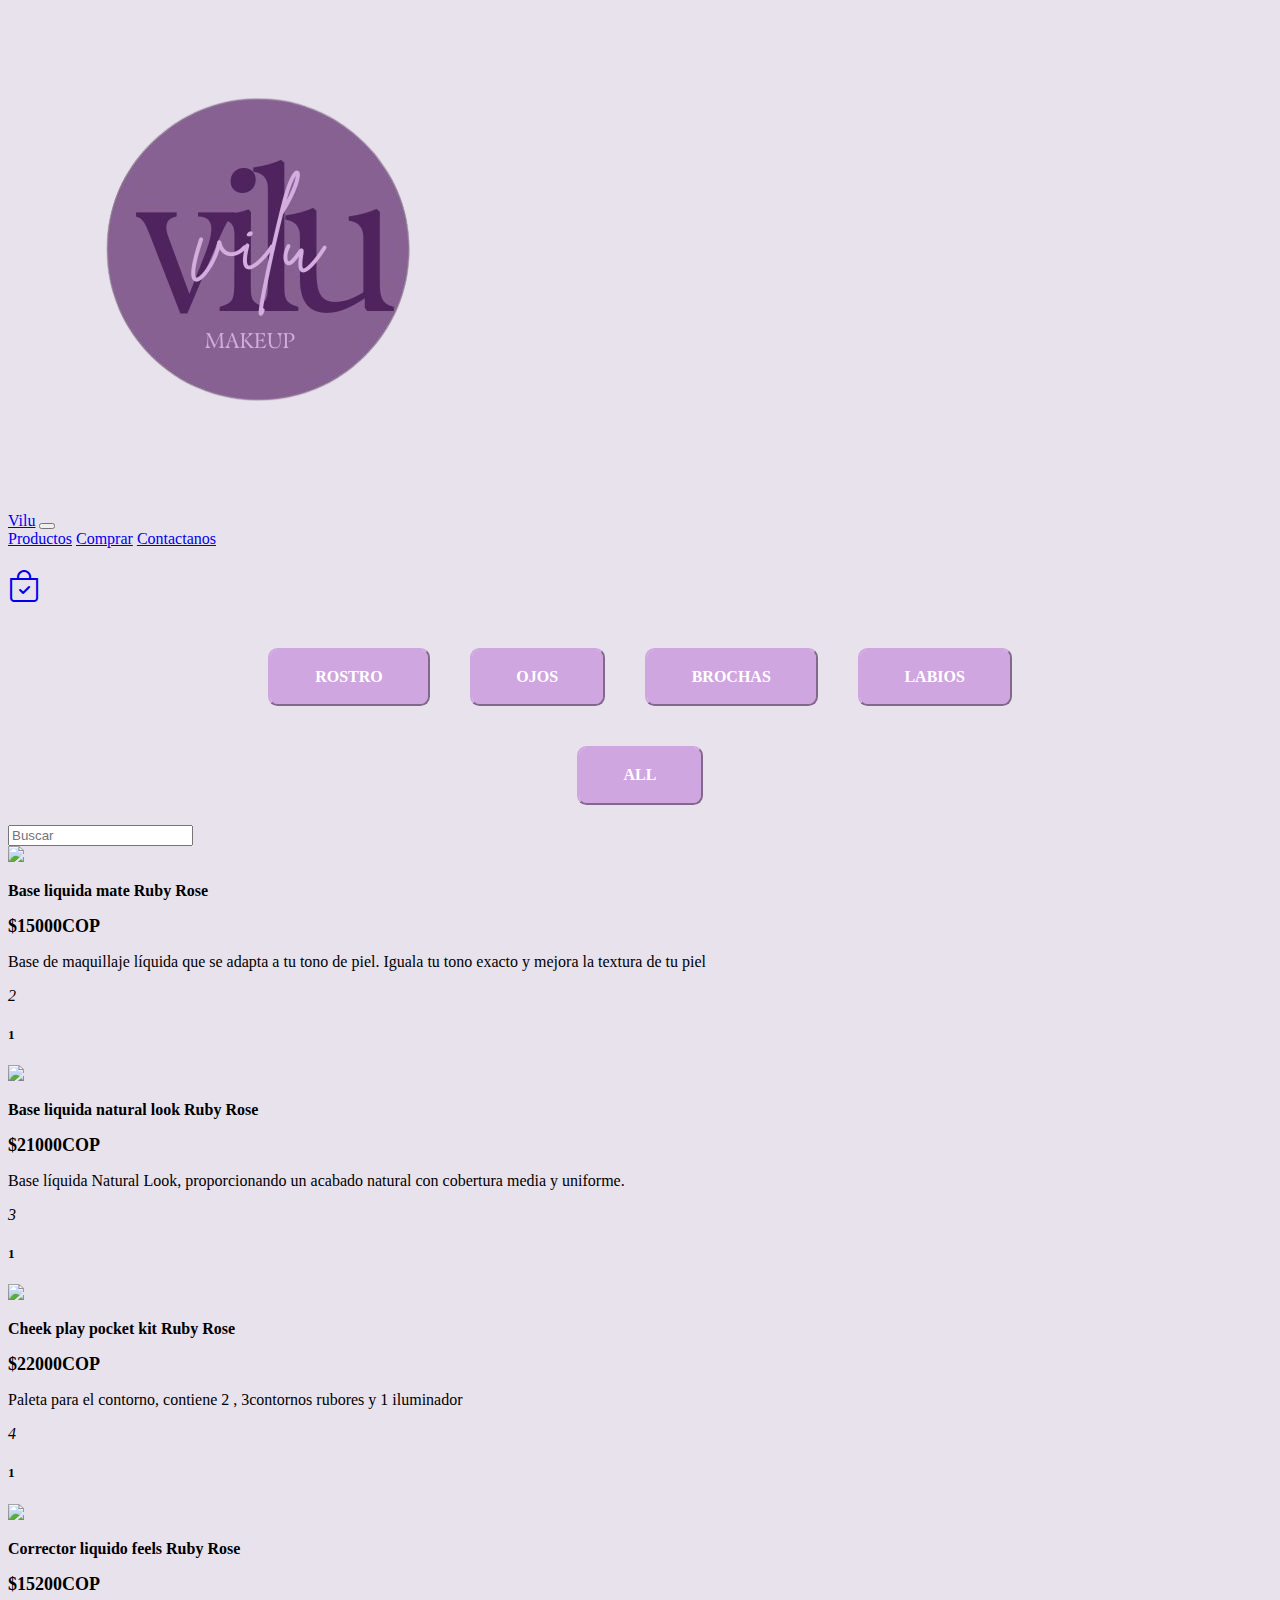
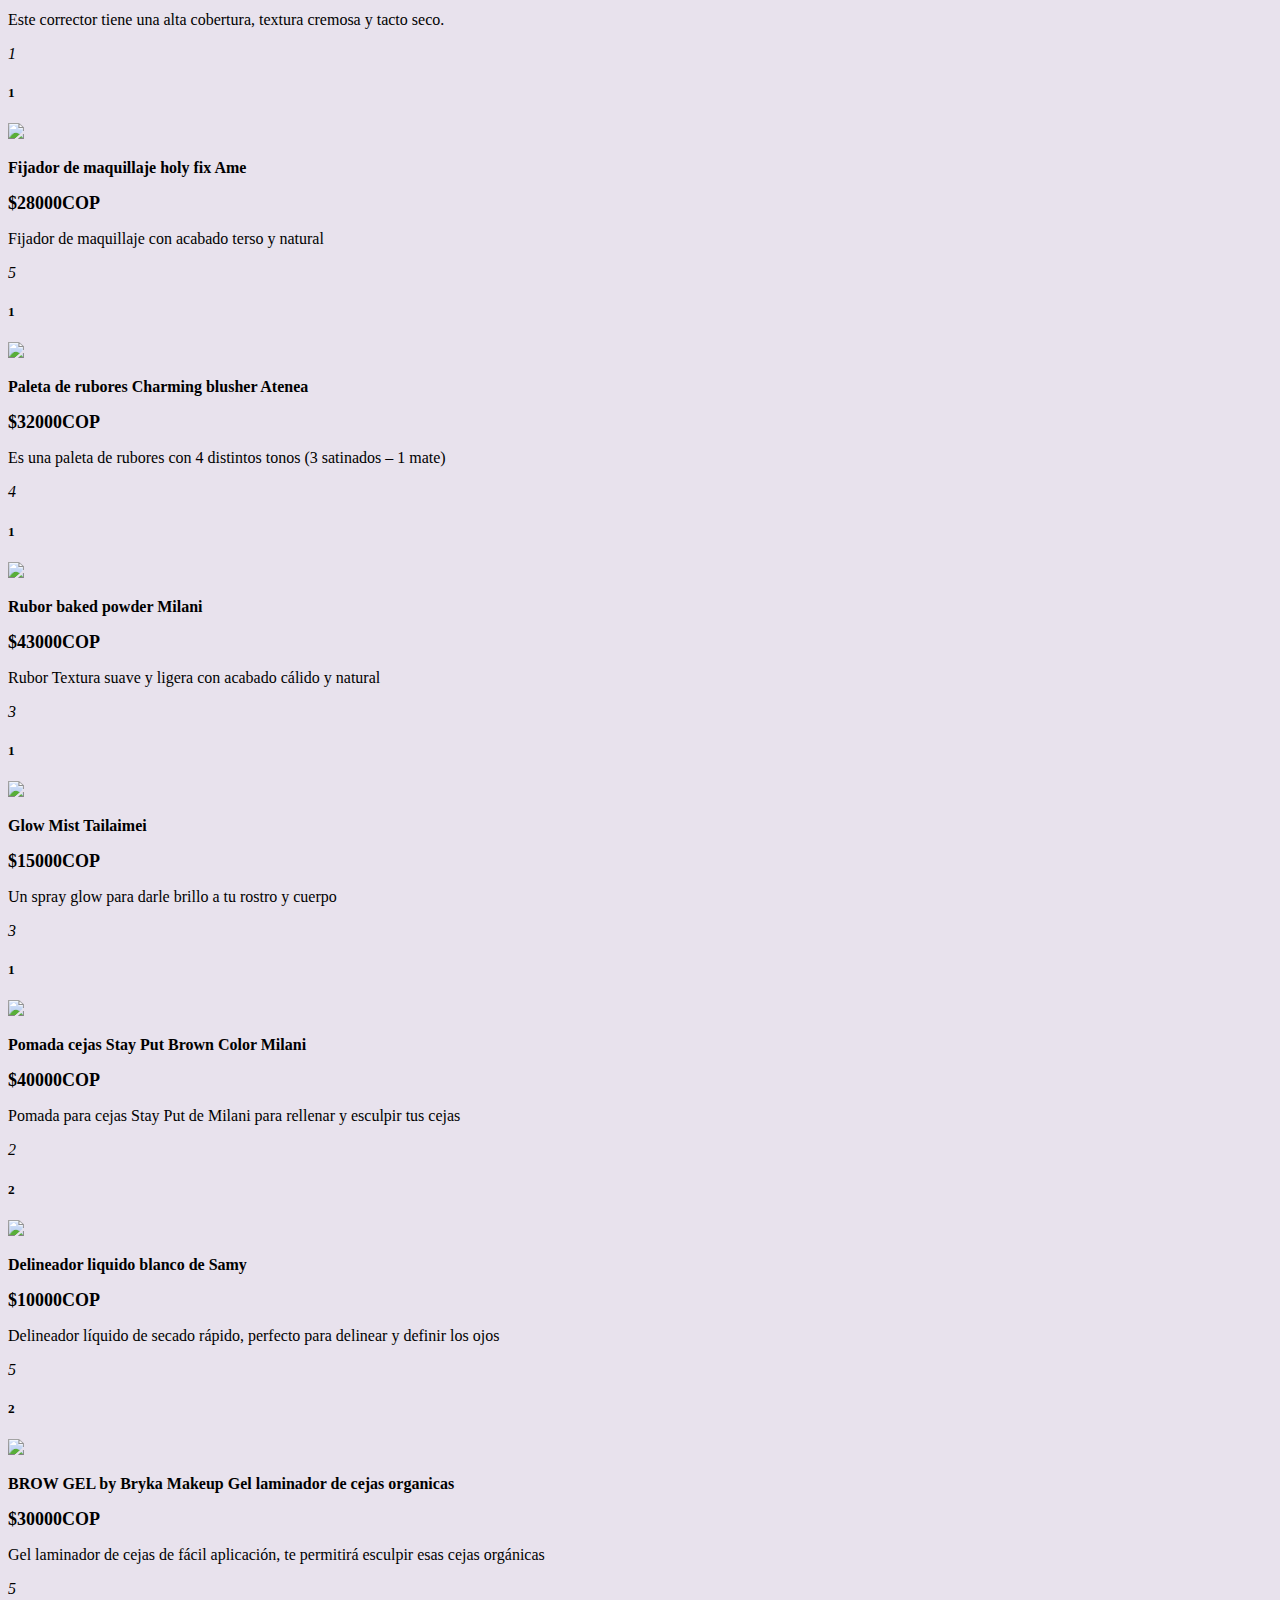
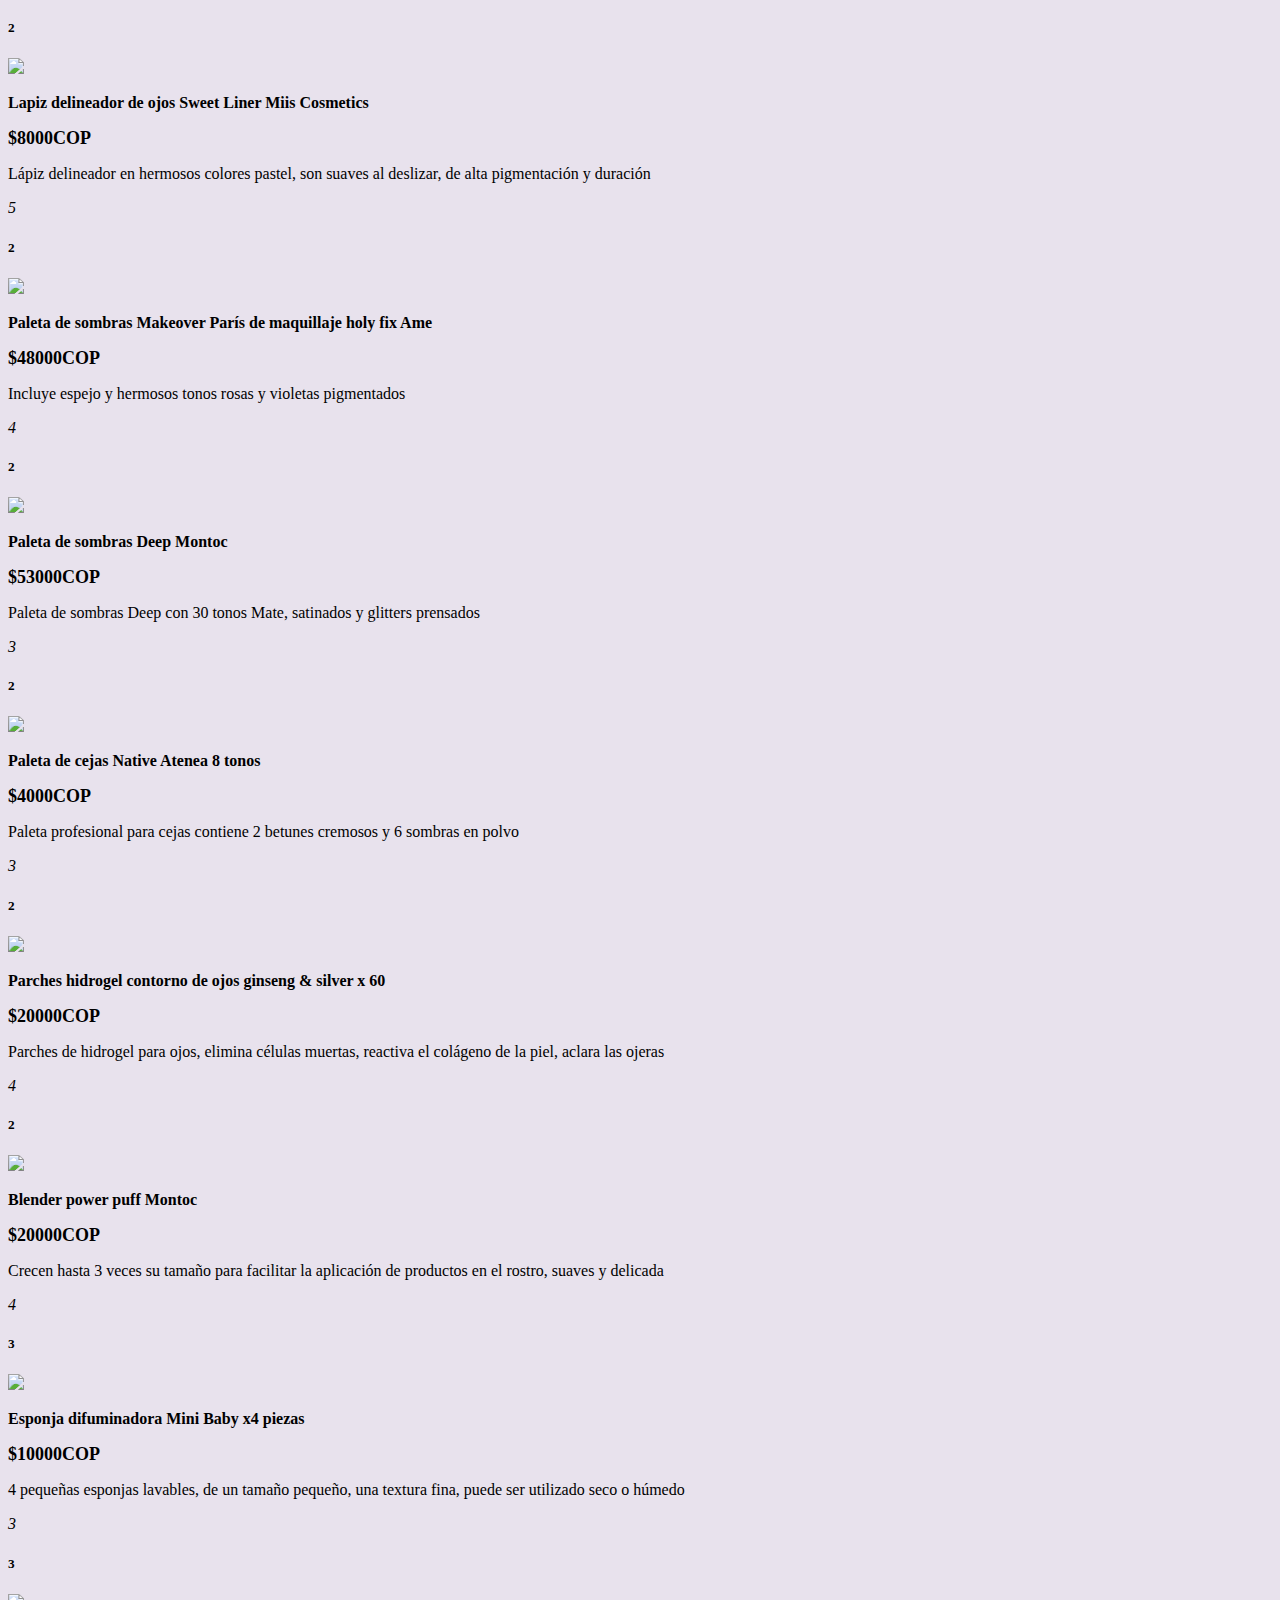
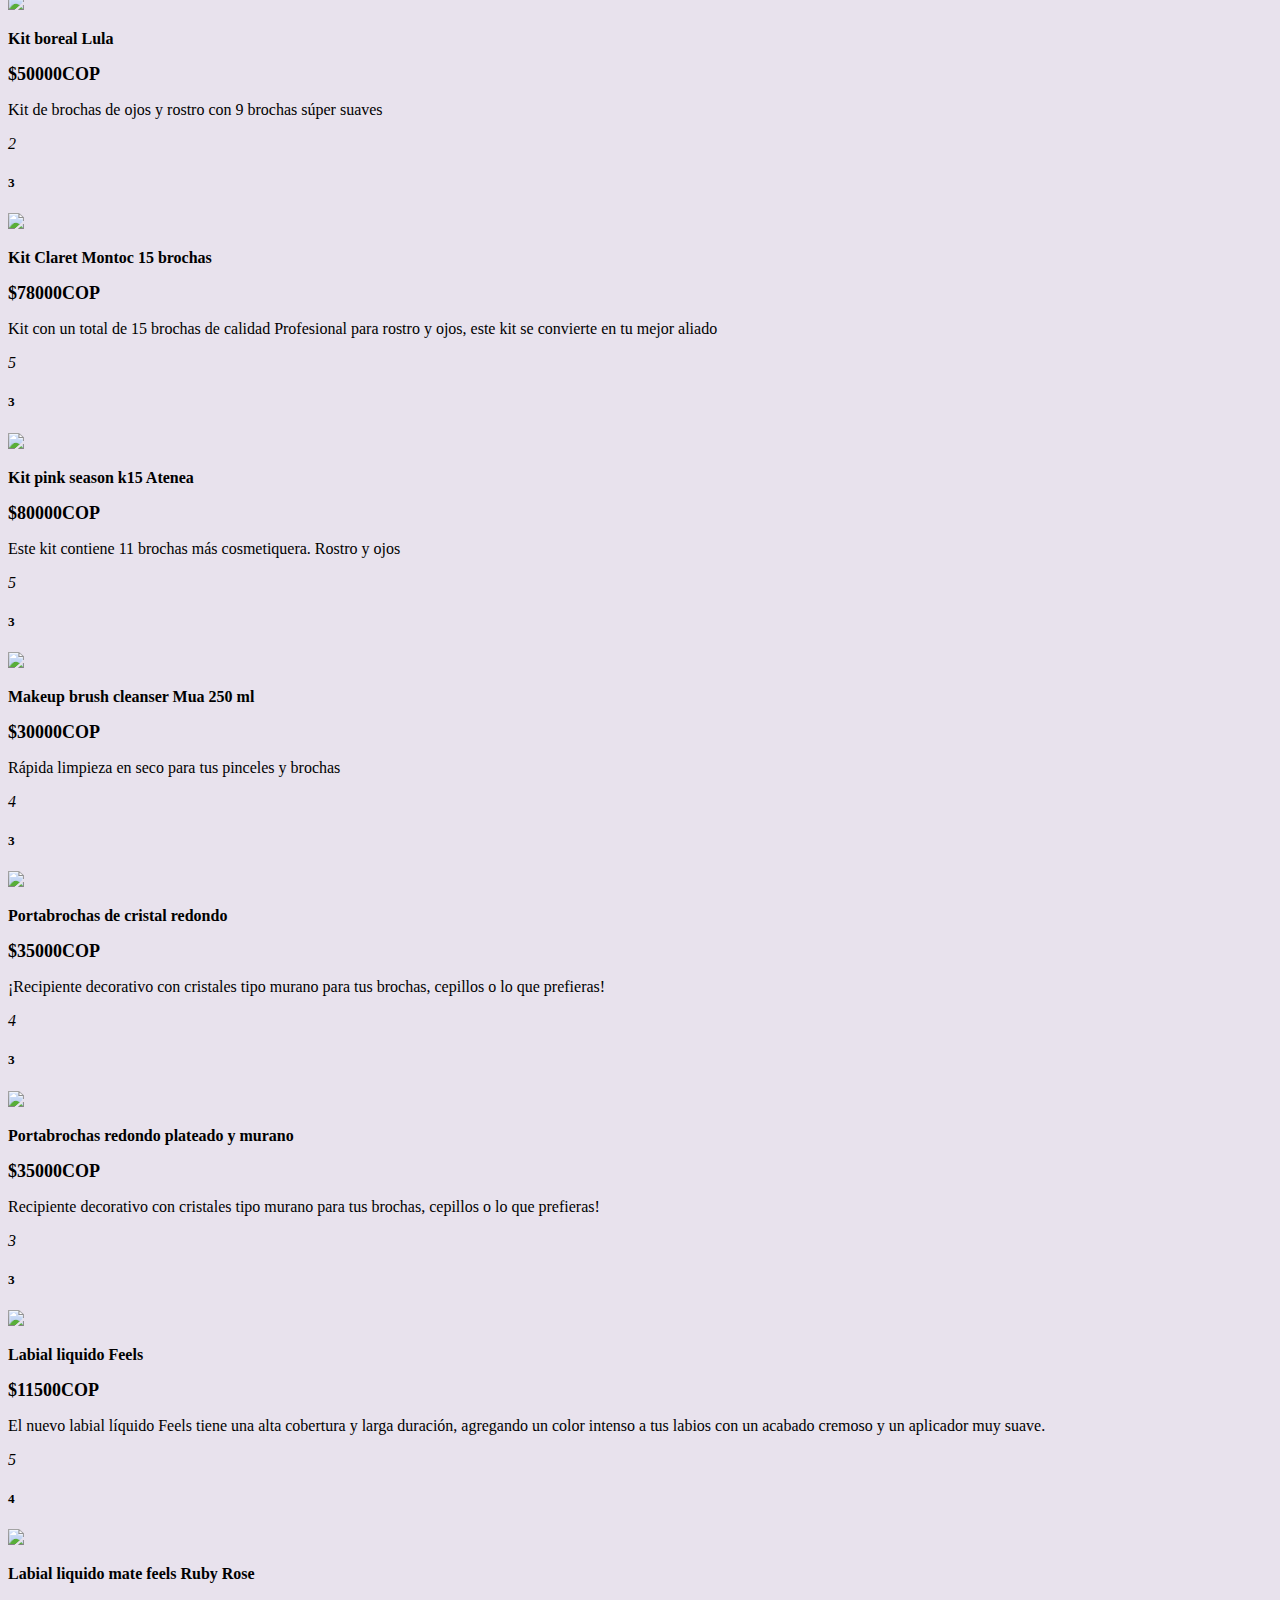
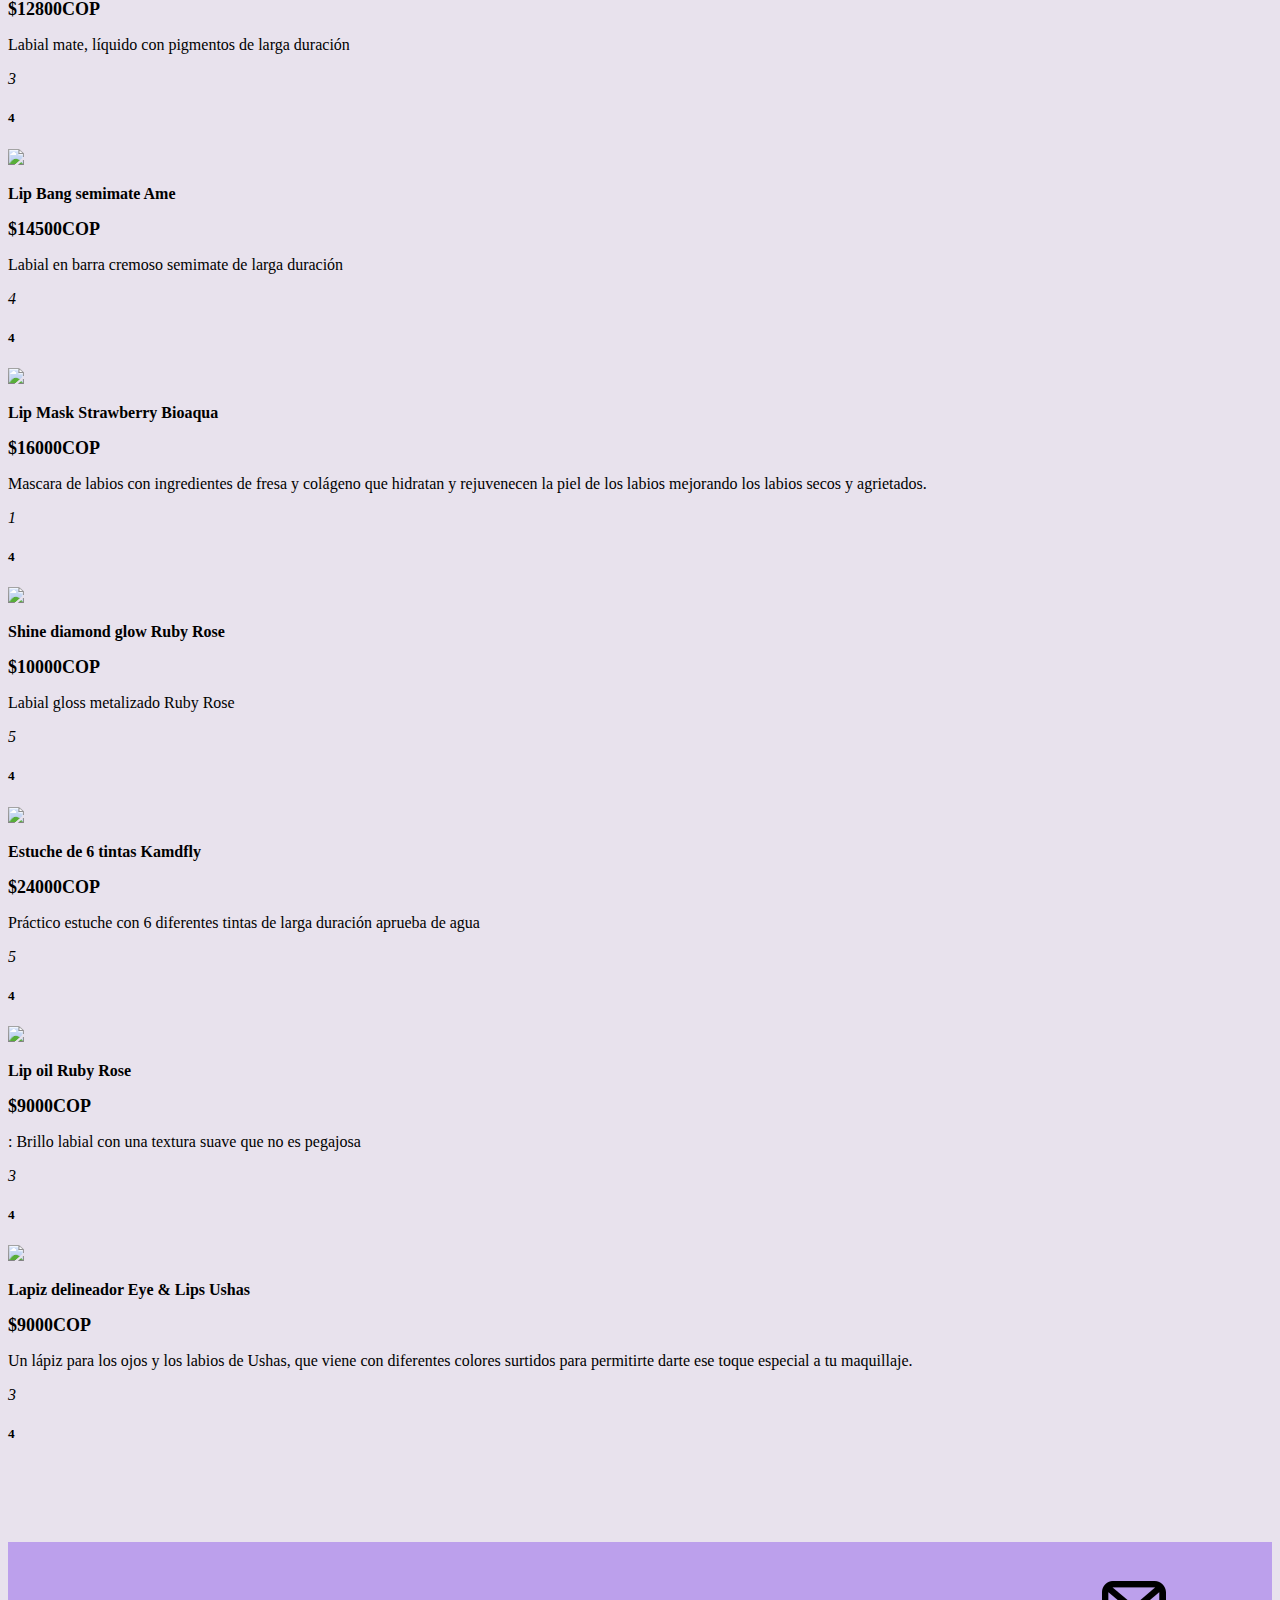
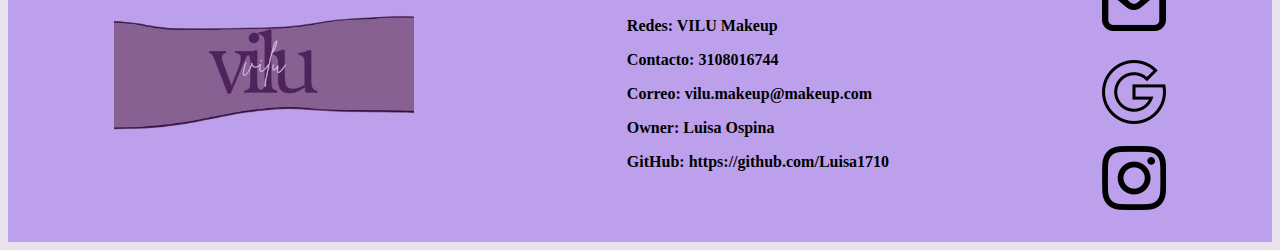
==== productos.html @ d4257795 "se crea proyecto" ====
<!DOCTYPE html>
<html lang="en">
<head>
    <meta charset="UTF-8">
    <meta http-equiv="X-UA-Compatible" content="IE=edge">
    <meta name="viewport" content="width=device-width, initial-scale=1.0">
    <title>Productos</title>
    <link href="https://cdn.jsdelivr.net/npm/bootstrap@5.2.0-beta1/dist/css/bootstrap.min.css" rel="stylesheet" integrity="sha384-0evHe/X+R7YkIZDRvuzKMRqM+OrBnVFBL6DOitfPri4tjfHxaWutUpFmBp4vmVor" crossorigin="anonymous">
    <enlace rel="preconectar" href="https://fonts.googleapis.com">
    <enlace rel="preconectar" href="https://fonts.gstatic.com" crossorigin>
      <link rel="stylesheet" href="https://cdn.jsdelivr.net/npm/bootstrap-icons@1.8.3/font/bootstrap-icons.css">
    <enlace href="https: //fonts.googleapis.com/css2? family= Josefin+Slab:wght@100 & display=swap" rel="stylesheet">
    <link rel="stylesheet" href="./assets/styles/estilos.css">
</head>
<body class="fuente fondo">
  <header>
    <div class="container "> 
        <div  class="row">
          <div class="col-3">
            <a href="./index.html">
              <img src="./assets/img/Logo.png"  alt="" class="img-fluid w-100"> 
            </a>
          </div>
          <div class="col-8">
            
            <span class="navbar-toggler-icon "></span>
            <section class="menu">
              <nav class="navbar navbar-expand-lg navbar-light bg-light mt-5 ">
                <div class="container-fluid ">
                  <a class="navbar-brand " href="./index.html">Vilu</a>
                    <button class="navbar-toggler" type="button" data-bs-toggle="collapse" data-bs-target="#navbarNavAltMarkup" aria-controls="navbarNavAltMarkup" aria-expanded="false" aria-label="Toggle navigation">
                      <span class="navbar-toggler-icon"></span>
                    </button>
                    <div class="collapse navbar-collapse" id="navbarNavAltMarkup">
                      <div class="navbar-nav">
                          <a class="nav-link" href="./productos.html">Productos</a>
                          <a class="nav-link" href="./src/views/carrito.html">Comprar</a>
                          <a class="nav-link" href="./src/views/formulario.html">Contactanos</a>
                          <a class="nav-link" href="./src/views/carrito.html">
                            <h1 class="position-absolute top-0 start-50"><i class="bi bi-bag-check"></i></h1>
                            <span id="sumaProductos" class="position-absolute top-0 start-50 translate-middle badge rounded-pill bg-secondary">
                                  9 
                            </span>
                          </a>
                        </div>
                      </div>
                  </div>
                </nav>
              </section>
          </div> 
        </div>
    </div>
</header>

    <section>
     <div class="botones">
        <button id="botonRostro" class="boton third">Rostro</button>
        <button id="botonOjos" class="boton third">Ojos</button>
        <button id="botonBrochas" class="boton third">Brochas</button>
        <button id="botonLabios" class="boton third">Labios</button>
      </div>
       <center><button id="botonCategorias" class="boton third">All</button></center>

        <div class="container my-5">
          <div class="row">
            <div class="col-md-6 mb-5">
              <input class="form-control" type="search" value=""placeholder="Buscar" id="buscador" >
            </div>
          </div>
          <div class="row row-cols-1 row-cols-md-4 g-3 " id="fila">
            
          </div>
        </div>
      </section>

      <footer>
        <section class="pie">
          <section><a href="./VILU.html"><img height="300px" src="./assets/img/Footer.png" alt=""></a></section>
         <section>
           <h3>Redes: VILU Makeup</h3>
          <H3>Contacto: 3108016744</H3>
          <h3>Correo: vilu.makeup@makeup.com</h3>
          <h3>Owner: Luisa Ospina</h3>
          <h3>GitHub: https://github.com/Luisa1710</h3>
        </section>
      <section>
        <img src="./assets/img/email.png" alt=""><br><br>
        <img src="./assets/img/google.png" alt=""><br><br>
        <img src="./assets/img/instagram.png" alt="">
    
      </section>
        </section>
      </footer> 


    <script src="./src/controllers/controladorProductos.js" type="module"></script>

    <script src="https://cdn.jsdelivr.net/npm/bootstrap@5.2.0-beta1/dist/js/bootstrap.bundle.min.js" integrity="sha384-pprn3073KE6tl6bjs2QrFaJGz5/SUsLqktiwsUTF55Jfv3qYSDhgCecCxMW52nD2" crossorigin="anonymous"></script>   
    
</body>
</html>
---- assets/styles/estilos.css ----
h3{ font-size: medium;}
h2{ font-size:large}
.fondo {
    background-color: rgb(232, 226, 237);
}
.fuente {
    font-family: 'Quicksand', sans
    serif;
}  

.pagina1{

    display: flex;
    flex-direction:row;
    flex-wrap:wrap;
    justify-content:center;
    align-items: center;
    margin-top: 100px;
    justify-content:stretch;
    
    }
    .pie{
        background-color: rgb(188, 160, 236);
            display: flex;
        flex-direction:row;
        flex-wrap:wrap;
        justify-content:center;
        align-items: center;
        margin-top: 100px;
        height: 300px;
        width: 100%;
        justify-content: space-around;
        
        }

    .botones {
        display: flex;
        flex-wrap: wrap;
        flex-direction: row;
        justify-content: center;
    }

        .boton {
            box-sizing: border-box;
            -webkit-appearance: none;
               -moz-appearance: none;
                    appearance: none;
            background-color: transparent;
           
            border-radius: 0.6em;
            cursor: pointer;
            display: -webkit-box;
            display: -webkit-flex;
            display: -ms-flexbox;
            display: flex;
            flex-wrap: wrap;
            flex-direction: row;
            font-size: 1rem;
            font-weight: 400;
            line-height: 1;
            margin: 20px;
            padding: 1.2em 2.8em;
            text-decoration: none;
            text-align: center;
            text-transform: uppercase;
            font-family: 'Quicksand', sans
            serif;
            font-weight: 700;
          }
          .boton:hover, .boton:focus {
            color: #fff;
            outline: 0;
          }
          .third {
            border-color: #d0a6e0;
            color: #fff;
            box-shadow: 0 0 40px 40px #d0a6e0 inset, 0 0 0 0 #d0a6e0 ;
            -webkit-transition: all 150ms ease-in-out;
            transition: all 150ms ease-in-out;
          }
          .third:hover {
            box-shadow: 0 0 10px 0 #9b7ca7 inset, 0 0 10px 4px #9b7ca7;
          }
  
  #total{
    color: #b770c3;
    text-shadow:  -3px -3px #ffffff, 3px -3px #ffffff, 3px 3px #f3f3f2;
  }

  .subtotal{

    color: #b770c3;
  }

  .botonCOP{
    width: 200px;
  }
/* .botonesf{
  
  
} */
.limpiar{


  width: 400px;
}
  /* .contenedor{

    display: flex;
    justify-content: center;
align-items: flex-end;    

  } */
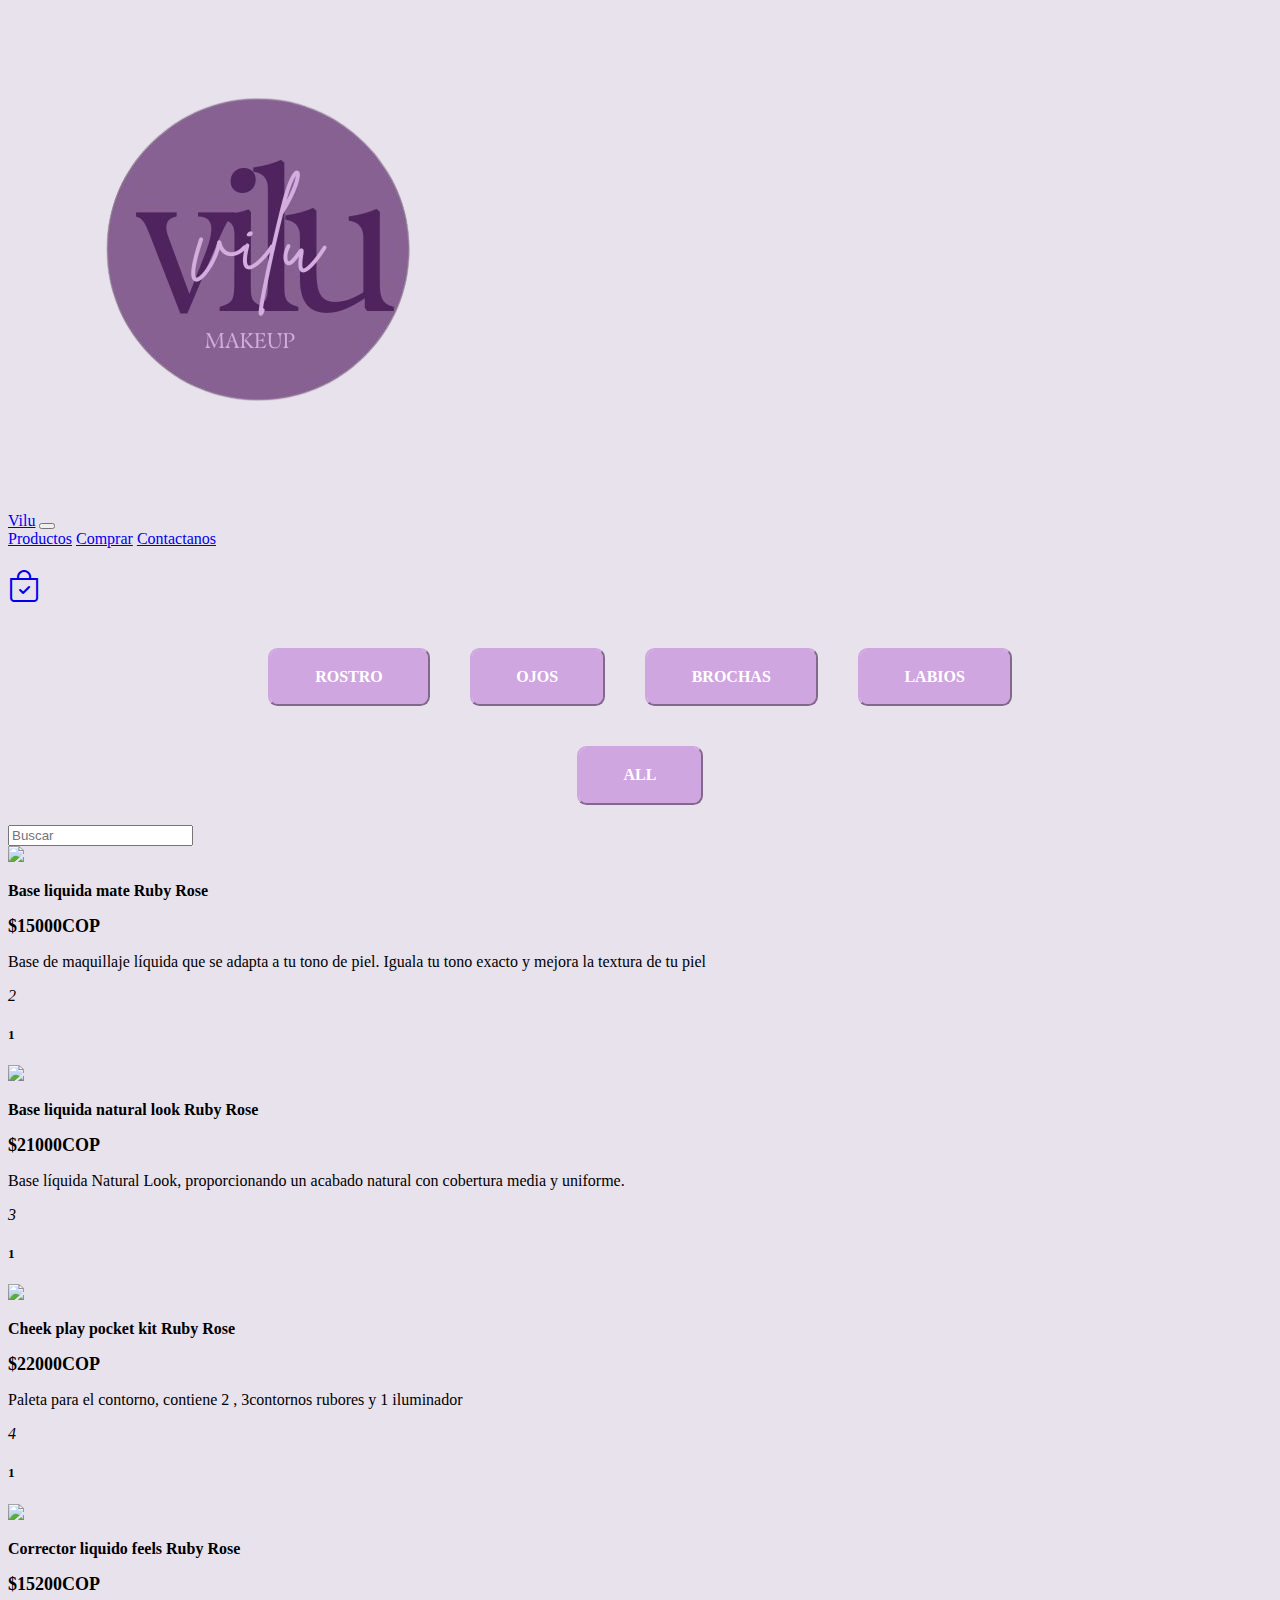
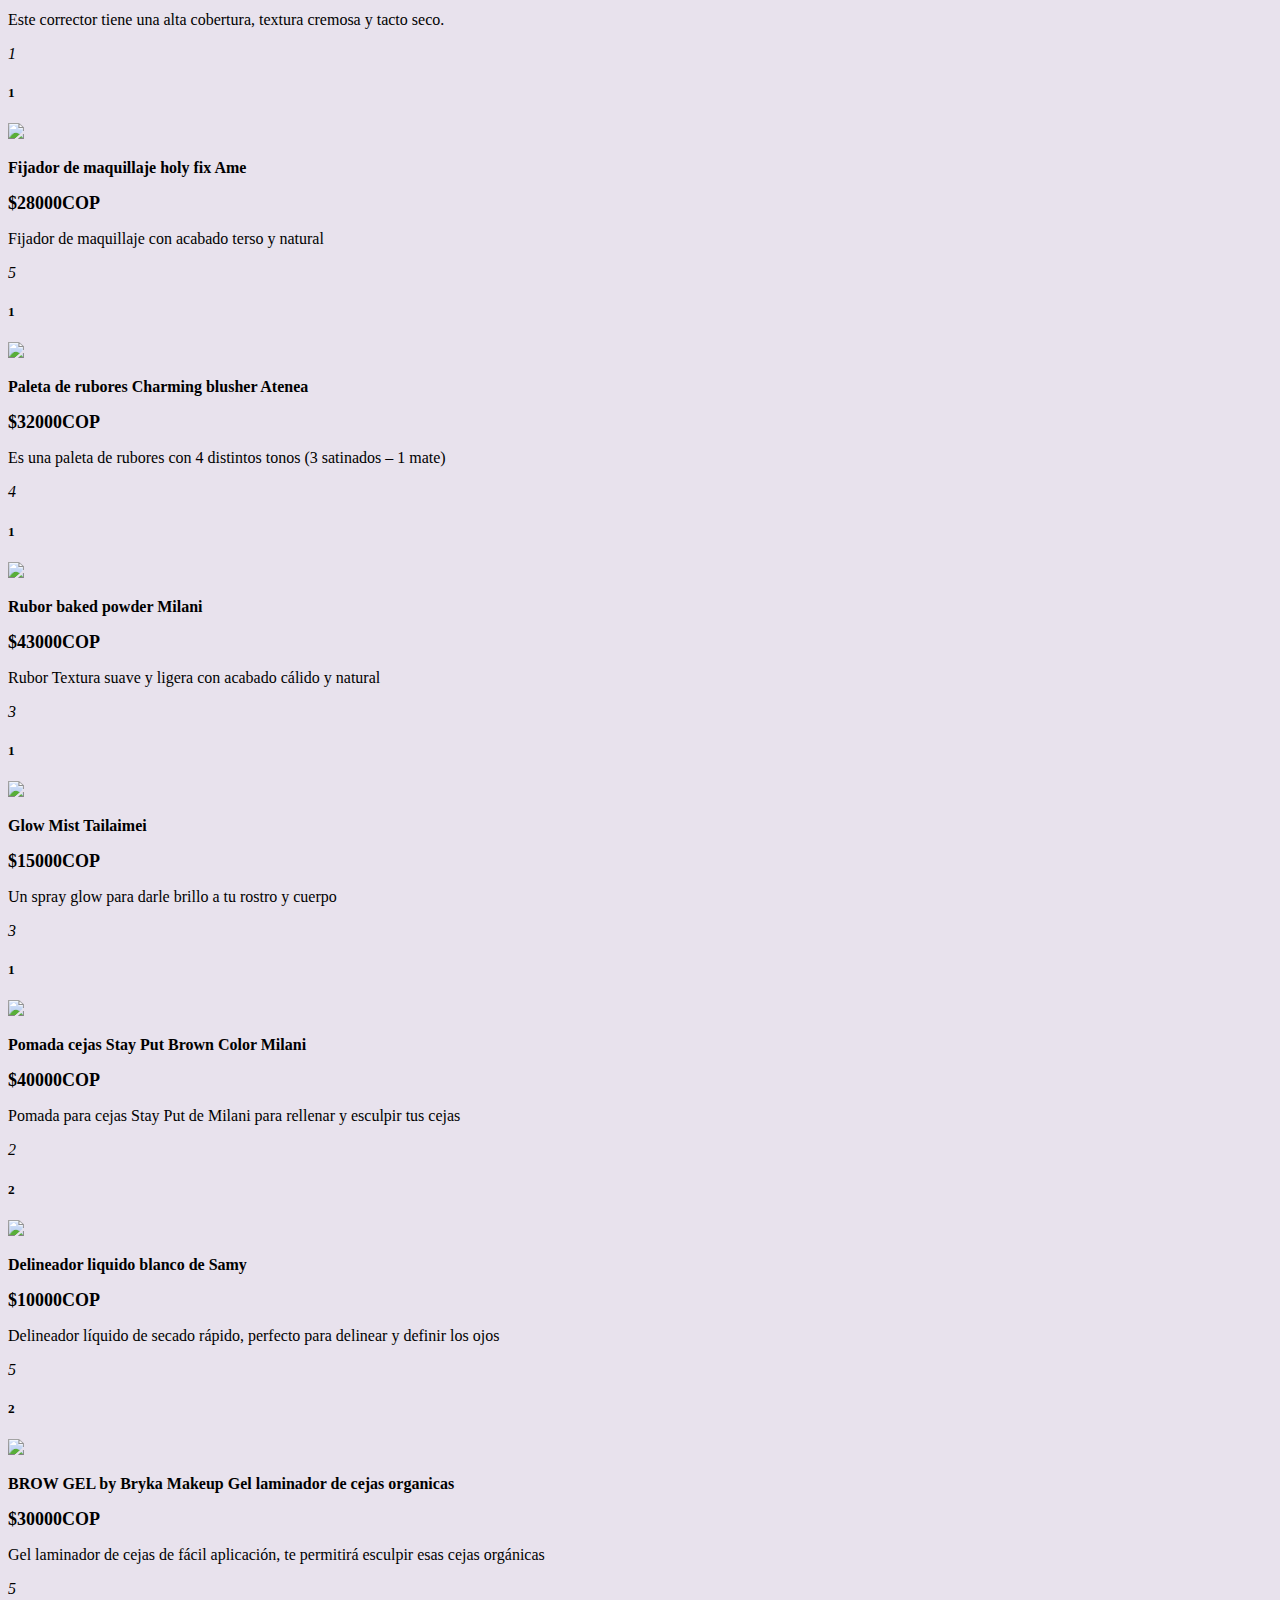
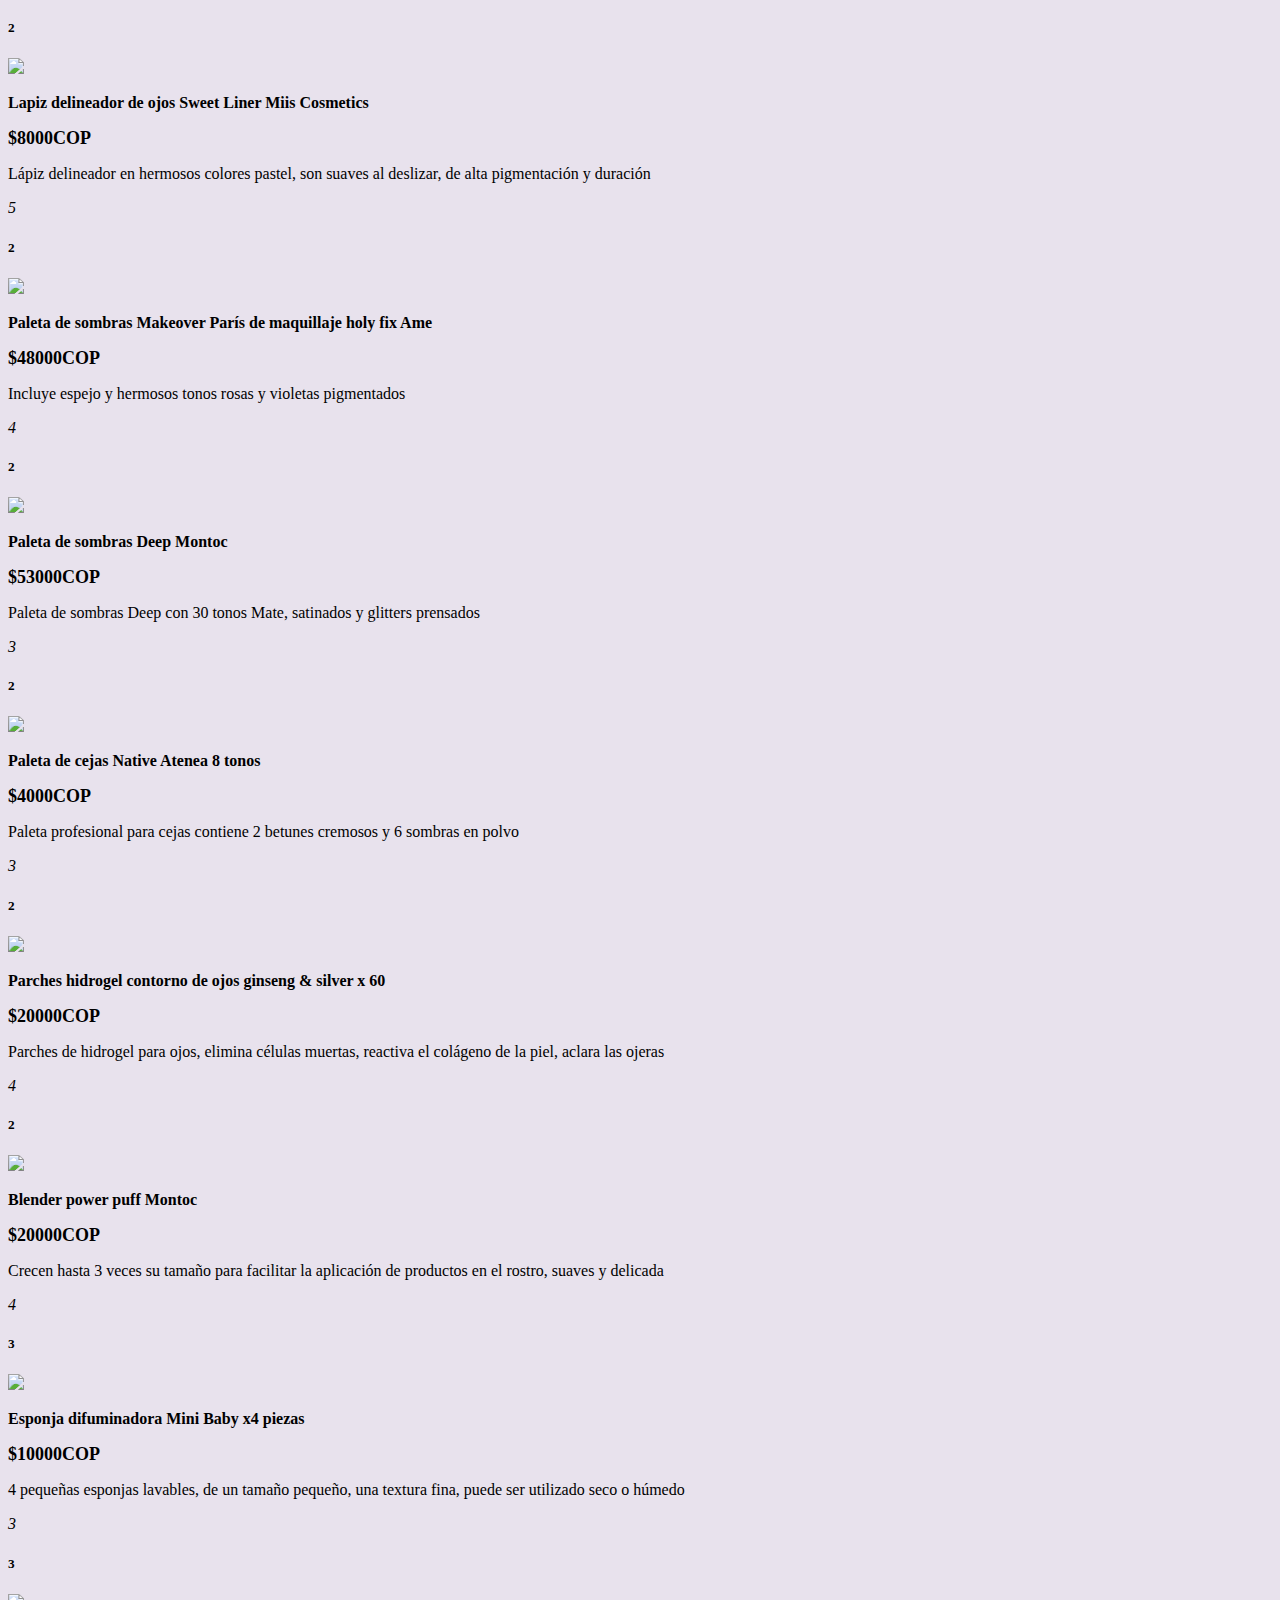
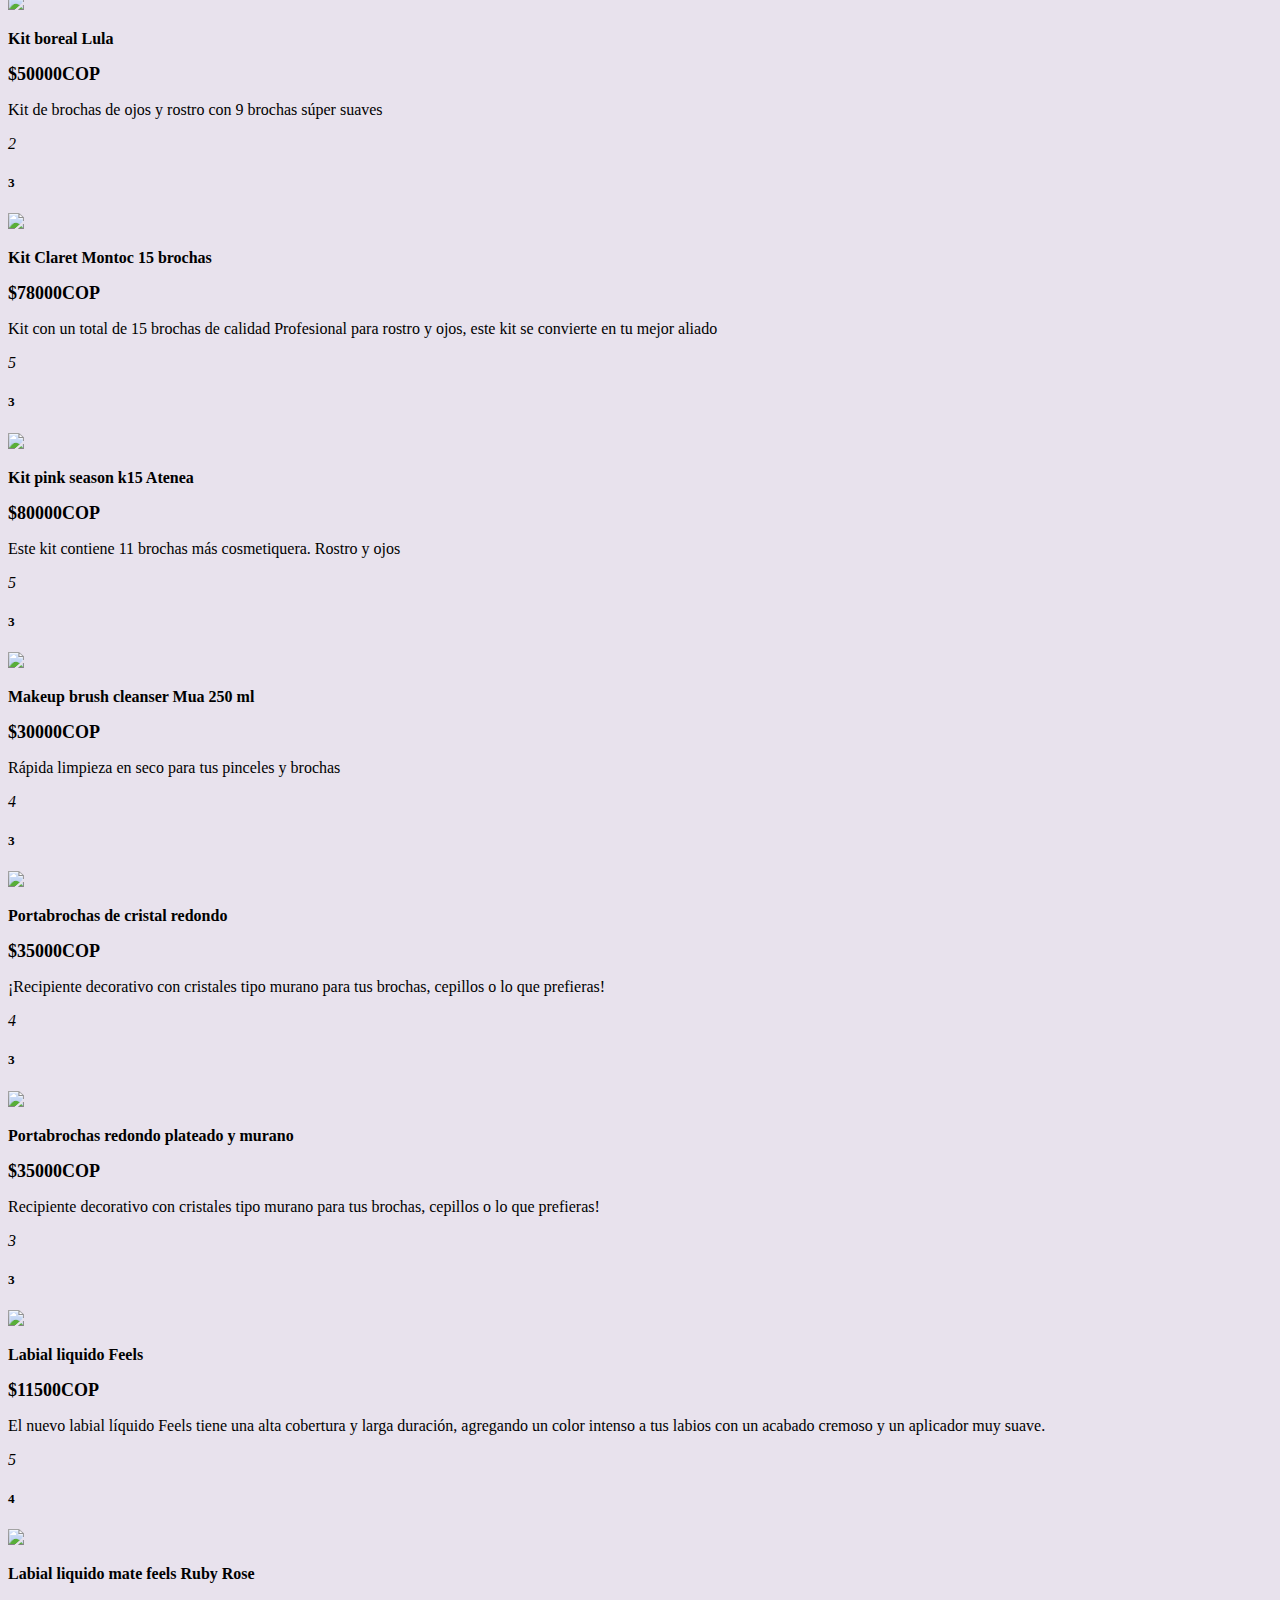
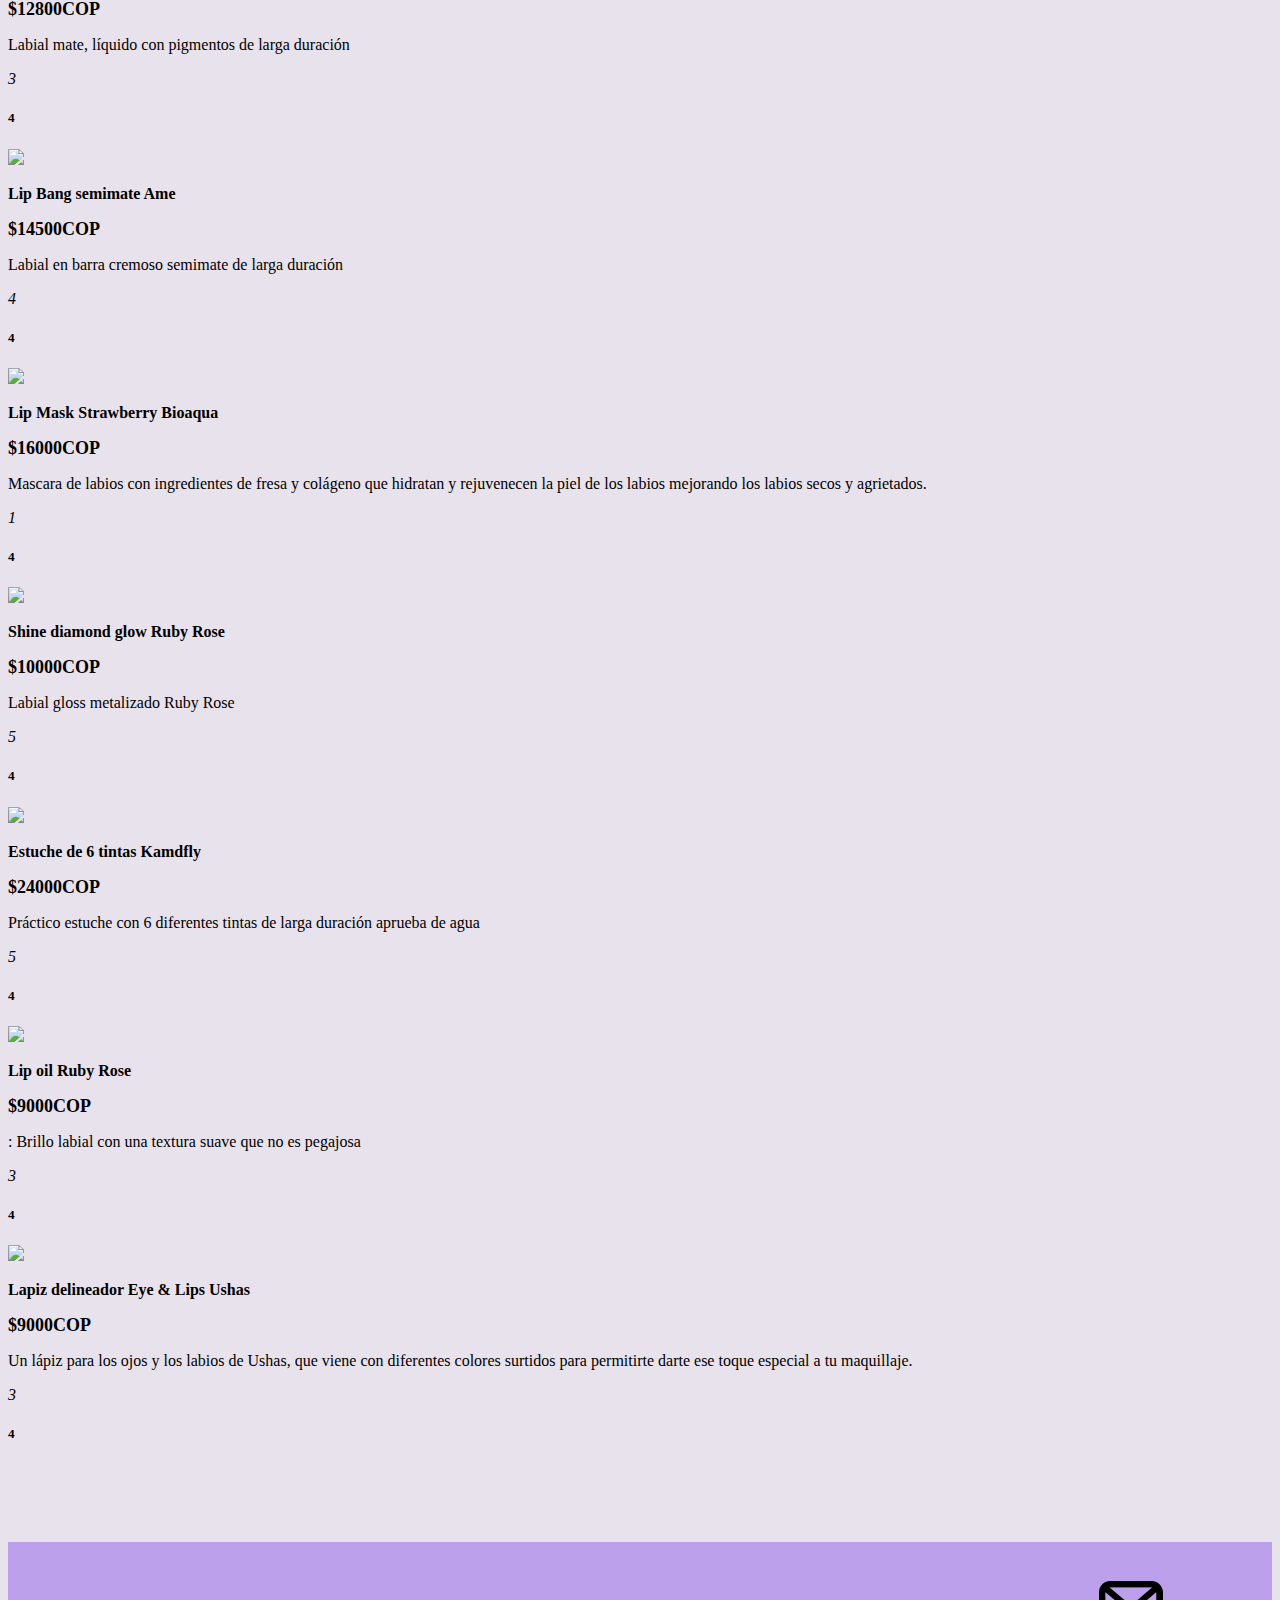
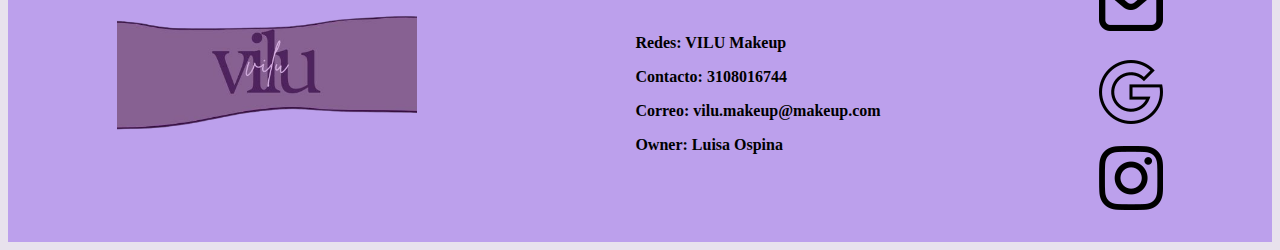
==== commit 239851f5: "Tienda final" ====
--- a/productos.html
+++ b/productos.html
@@ -73,6 +73,9 @@
         </div>
       </section>
 
+
+      
+
       <footer>
         <section class="pie">
           <section><a href="./VILU.html"><img height="300px" src="./assets/img/Footer.png" alt=""></a></section>
@@ -81,7 +84,7 @@
           <H3>Contacto: 3108016744</H3>
           <h3>Correo: vilu.makeup@makeup.com</h3>
           <h3>Owner: Luisa Ospina</h3>
-          <h3>GitHub: https://github.com/Luisa1710</h3>
+          <a href="https://github.com/Luisa1710">
         </section>
       <section>
         <img src="./assets/img/email.png" alt=""><br><br>
--- a/assets/styles/estilos.css
+++ b/assets/styles/estilos.css
@@ -94,20 +94,55 @@
 
   .botonCOP{
     width: 200px;
+ 
   }
-/* .botonesf{
-  
-  
-} */
+
 .limpiar{
 
 
   width: 400px;
 }
-  /* .contenedor{
+.letras{
+  color: #b770c3;
+  text-shadow:  -3px -3px #ffffff, 3px -3px #ffffff, 3px 3px #f3f3f2;
+}
 
-    display: flex;
-    justify-content: center;
-align-items: flex-end;    
 
-  } */+.containercarousel {
+  margin: 100px;
+  height: 400px;
+  width: 1000px;
+  top: 60px;
+  left: calc(50% - 300px);
+  display: flex;
+  
+}
+
+.cardcarousel {
+  display: flex;
+  height: 280px;
+  width: 200px;
+  background-color: #ad9cd0;
+  border-radius: 10px;
+  box-shadow: -1rem 0 3rem #ad9cd0;
+  margin-left: 200px;
+  transition: 0.4s ease-out;
+  position: relative;
+  left: 0px;
+}
+
+.cardcarousel:not(:first-child) {
+    margin-left: -50px;
+}
+
+.cardcarousel:hover {
+  transform: translateY(-20px);
+  transition: 0.4s ease-out;
+}
+
+.cardcarousel:hover ~ .card {
+  position: relative;
+  left: 50px;
+  transition: 0.4s ease-out;
+}
+
